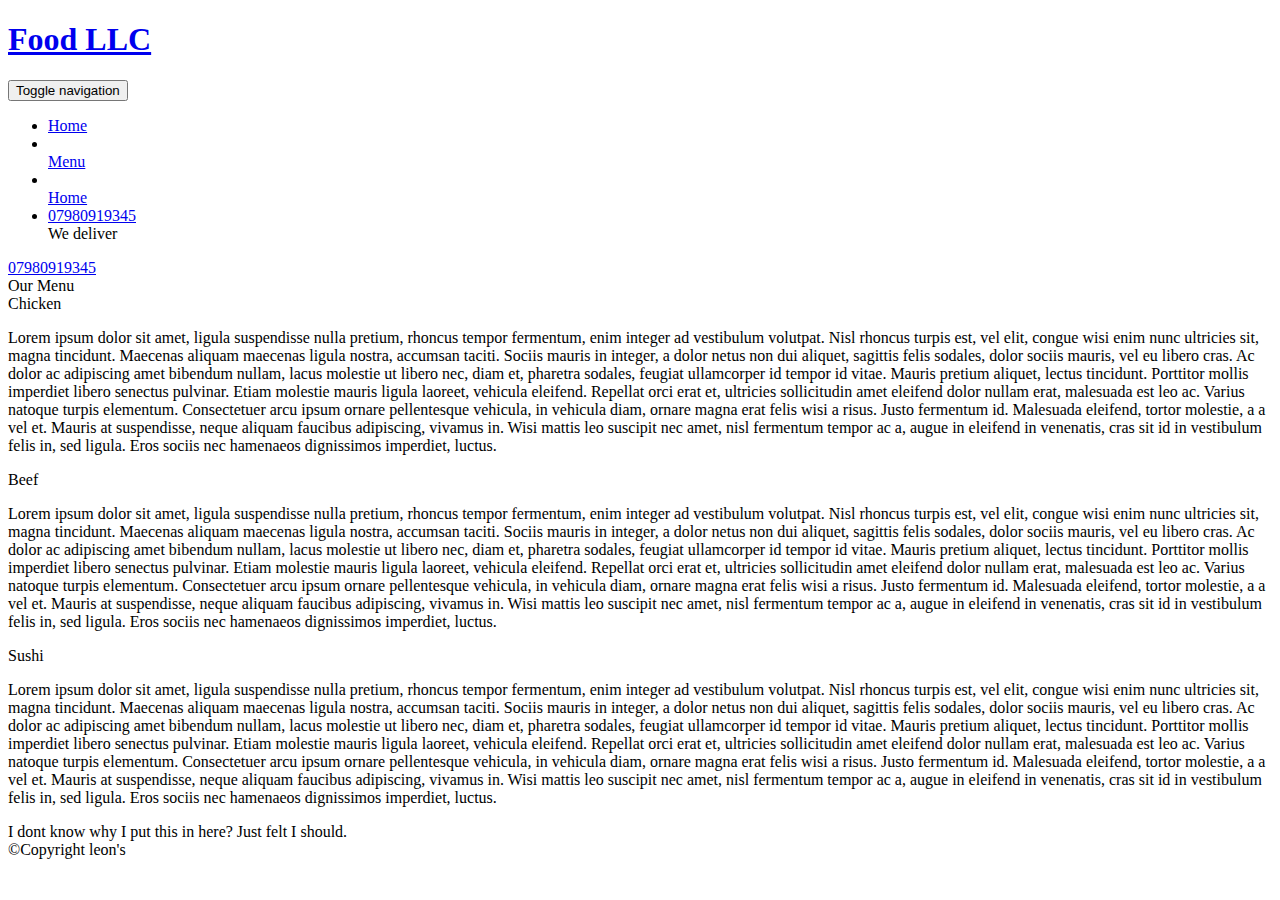
==== menu-categories.html @ a44cb484 "html update" ====
<!doctype html>
<html lang="en">
  <head>
    <meta charset="utf-8">
    <meta http-equiv="X-UA-Compatible" content="IE=edge">
    <meta name="viewport" content="width=device-width, initial-scale=1">

    <title>Module3--solution</title>
    <link rel="stylesheet" href="css/bootstrap.min.css">
    <link rel="stylesheet" href="css/style.css">
  </head>
<body>
  <header>
    <nav id="header-nav" class="navbar navbar-default">
      <div class="container">
        <div class="navbar-header">
          <a href="index.html" class="pull-left visible-md visible-lg"></a>
          <div class="navbar-brand">
            <a href="menu-categories.html"><h1>Food LLC</h1></a>
          </div>
          <button type="button" class="navbar-toggle collapsed" data-toggle="collapse" data-target="#collapsable-nav" aria-expanded="false">
            <span class="sr-only">Toggle navigation</span>
            <span class="icon-bar"></span>
            <span class="icon-bar"></span>
            <span class="icon-bar"></span>
          </button>
      </div>

      <div id="collapsable-nav" class="collapse navbar-collapse">
         <ul id="nav-list" class="nav navbar-nav navbar-right">
           <li class="visible-xs active">
             <a href="index.html">
               <span class="glyphicon glyphicon-home"></span> Home
             </a>
           </li>
           <li>
             <a href="index.html">
               <span class="glyphicon glyphicon-cutlery"></span><br class="hidden-xs">Menu
             </a>
           </li>
           <li>
             <a href="index.html">
               <span class="glyphicon glyphicon-home"></span><br class="hidden-xs">Home
             </a>
           </li>
           <li id="phone" class="hidden-xs">
             <a href="tel:07980919345">
               <span>07980919345</span></a><div>We deliver</div>
           </li>
         </ul>
      </div>
    </div>
    </nav>
  </header>

  <div id="call-btn" class="visible-xs">
    <a class="btn" href="tel:07980919345">
    <span class="glyphicon glyphicon-earphone"></span>
    07980919345
    </a>
  </div>
  <div id="xs-deliver" class="text-center visble-lg">Our Menu </div>

  <div id="main-content"  class="container">
    <div class="container fluid"></div>
  </div>
  <section>
    
            <div class="row menu-wrap">
                <div class="col-md-4 col-sm-6 col-xs-12">
                    <div id="chicken" class="menu-item">

                        <div class="menu-heading">
                            Chicken
                        </div>
                        <p class="menu-description">
                            
Lorem ipsum dolor sit amet, ligula suspendisse nulla pretium, rhoncus tempor fermentum, enim integer ad vestibulum volutpat. Nisl rhoncus turpis est, vel elit, congue wisi enim nunc ultricies sit, magna tincidunt. Maecenas aliquam maecenas ligula nostra, accumsan taciti. Sociis mauris in integer, a dolor netus non dui aliquet, sagittis felis sodales, dolor sociis mauris, vel eu libero cras.
Ac dolor ac adipiscing amet bibendum nullam, lacus molestie ut libero nec, diam et, pharetra sodales, feugiat ullamcorper id tempor id vitae. Mauris pretium aliquet, lectus tincidunt. Porttitor mollis imperdiet libero senectus pulvinar. Etiam molestie mauris ligula laoreet, vehicula eleifend. Repellat orci erat et, ultricies sollicitudin amet eleifend dolor nullam erat, malesuada est leo ac. Varius natoque turpis elementum.
Consectetuer arcu ipsum ornare pellentesque vehicula, in vehicula diam, ornare magna erat felis wisi a risus. Justo fermentum id. Malesuada eleifend, tortor molestie, a a vel et. Mauris at suspendisse, neque aliquam faucibus adipiscing, vivamus in. Wisi mattis leo suscipit nec amet, nisl fermentum tempor ac a, augue in eleifend in venenatis, cras sit id in vestibulum felis in, sed ligula. Eros sociis nec hamenaeos dignissimos imperdiet, luctus.
                        </p>
                    </div>
                </div>


                <div class="col-md-4 col-sm-6 col-xs-12">
                    <div id="beef" class="menu-item">

                        <div class="menu-heading">
                            Beef
                        </div>
                        <p class="menu-description">
                            
Lorem ipsum dolor sit amet, ligula suspendisse nulla pretium, rhoncus tempor fermentum, enim integer ad vestibulum volutpat. Nisl rhoncus turpis est, vel elit, congue wisi enim nunc ultricies sit, magna tincidunt. Maecenas aliquam maecenas ligula nostra, accumsan taciti. Sociis mauris in integer, a dolor netus non dui aliquet, sagittis felis sodales, dolor sociis mauris, vel eu libero cras.
Ac dolor ac adipiscing amet bibendum nullam, lacus molestie ut libero nec, diam et, pharetra sodales, feugiat ullamcorper id tempor id vitae. Mauris pretium aliquet, lectus tincidunt. Porttitor mollis imperdiet libero senectus pulvinar. Etiam molestie mauris ligula laoreet, vehicula eleifend. Repellat orci erat et, ultricies sollicitudin amet eleifend dolor nullam erat, malesuada est leo ac. Varius natoque turpis elementum.
Consectetuer arcu ipsum ornare pellentesque vehicula, in vehicula diam, ornare magna erat felis wisi a risus. Justo fermentum id. Malesuada eleifend, tortor molestie, a a vel et. Mauris at suspendisse, neque aliquam faucibus adipiscing, vivamus in. Wisi mattis leo suscipit nec amet, nisl fermentum tempor ac a, augue in eleifend in venenatis, cras sit id in vestibulum felis in, sed ligula. Eros sociis nec hamenaeos dignissimos imperdiet, luctus.
                        </p>
                    </div>
                </div>


                <div class="col-md-4 col-sm-6 col-xs-12">
                    <div id="sushi" class="menu-item">

                        <div class="menu-heading">
                            Sushi
                        </div>
                        <p class="menu-description">
                            
Lorem ipsum dolor sit amet, ligula suspendisse nulla pretium, rhoncus tempor fermentum, enim integer ad vestibulum volutpat. Nisl rhoncus turpis est, vel elit, congue wisi enim nunc ultricies sit, magna tincidunt. Maecenas aliquam maecenas ligula nostra, accumsan taciti. Sociis mauris in integer, a dolor netus non dui aliquet, sagittis felis sodales, dolor sociis mauris, vel eu libero cras.
Ac dolor ac adipiscing amet bibendum nullam, lacus molestie ut libero nec, diam et, pharetra sodales, feugiat ullamcorper id tempor id vitae. Mauris pretium aliquet, lectus tincidunt. Porttitor mollis imperdiet libero senectus pulvinar. Etiam molestie mauris ligula laoreet, vehicula eleifend. Repellat orci erat et, ultricies sollicitudin amet eleifend dolor nullam erat, malesuada est leo ac. Varius natoque turpis elementum.
Consectetuer arcu ipsum ornare pellentesque vehicula, in vehicula diam, ornare magna erat felis wisi a risus. Justo fermentum id. Malesuada eleifend, tortor molestie, a a vel et. Mauris at suspendisse, neque aliquam faucibus adipiscing, vivamus in. Wisi mattis leo suscipit nec amet, nisl fermentum tempor ac a, augue in eleifend in venenatis, cras sit id in vestibulum felis in, sed ligula. Eros sociis nec hamenaeos dignissimos imperdiet, luctus.
                        </p>
                    </div>
                </div>

            </div>


  </section>

  <footer class="panel-footer">
    <div class="container">
      <div class="row">
        <section>
          <span> I dont know why I put this in here? Just felt I should.</span>
        </section>
      </div>
    </div>
    <div class="text-center">&copy;Copyright leon's</div>
  </footer>

  <!-- jQuery (Bootstrap JS plugins depend on it) -->
  <script src="js/jquery-1.11.3.min.js"></script>
  <script src="js/bootstrap.min.js"></script>
  <script src="js/script.js"></script>
</body>
</html>
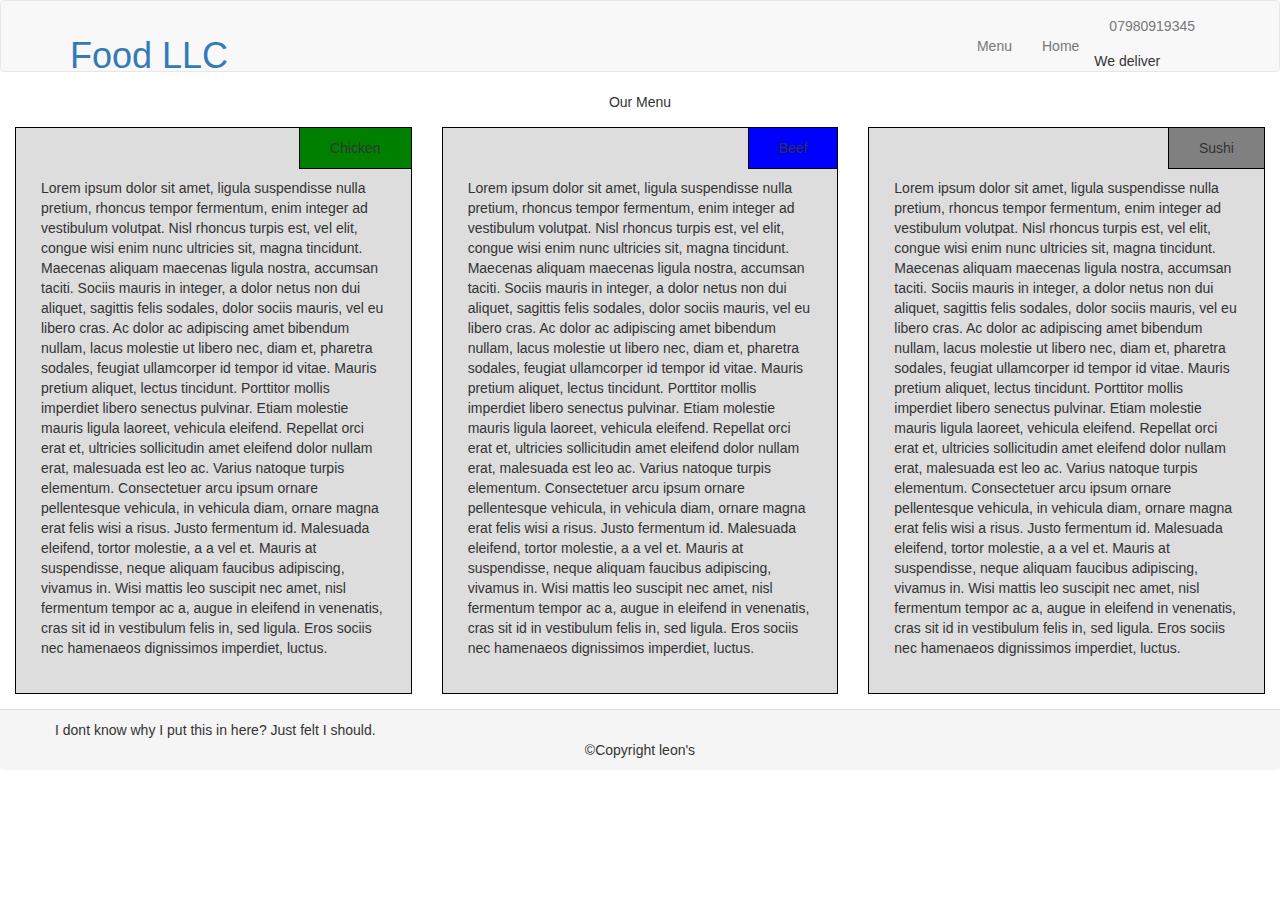
==== commit cb1cbff9: "final update" ====
--- a/menu-categories.html
+++ b/menu-categories.html
@@ -18,7 +18,7 @@
           <div class="navbar-brand">
             <a href="menu-categories.html"><h1>Food LLC</h1></a>
           </div>
-          <button type="button" class="navbar-toggle collapsed" data-toggle="collapse" data-target="#collapsable-nav" aria-expanded="false">
+          <button type="button" class="navbar-toggle collapsed" data-toggle="collapse" data-target="#collapsable-nav" aria-expanded="true">
             <span class="sr-only">Toggle navigation</span>
             <span class="icon-bar"></span>
             <span class="icon-bar"></span>
--- a/css/style.css
+++ b/css/style.css
@@ -0,0 +1,202 @@
+<style.css>
+
+.container-fluid{
+  text-align: center;
+  width: 100%
+  padding 20px
+  margin: auto;
+  font-family: Helvetica Arial Sans-serif;
+}
+.class{ font-size: 20px
+background-color:  #b3b3ff; 
+ margin: 15px
+  width: 100%;
+}
+.row {
+display: table;
+
+ 
+}
+.row{
+  display: table;
+}
+
+.heading {
+    text-align: center;
+    padding: 10px 0px;
+}
+
+.menu-wrap {
+  margin: 0px;
+}
+
+.menu-wrap > div {
+  padding-top: 15px;
+  padding-bottom: 15px;
+}
+
+.menu-item {
+    position: relative;
+    background-color: #ddd;
+    padding: 50px 25px 25px 25px;
+    border: 1px solid black;
+    padding: 50px 25px 25px 25px;
+}
+.menu-heading {
+    position: absolute;
+    top: 0px;
+    right: 0px;
+    padding: 10px 30px;
+    background-color: yellow;
+    display: inline-block;
+    border-bottom: 1px solid black;
+    border-left: 1px solid black;
+}
+#chicken > .menu-heading {
+    background-color: green;
+}
+#beef > .menu-heading {
+    background-color: blue;
+}
+#sushi > .menu-heading {
+    background-color: grey;
+  }
+
+
+/********** Large devices only **********/
+@media (max-width: 1200px) {
+  .col-lg-1, .col-lg-2, .col-lg-3, .col-lg-4, .col-lg-5, .col-lg-6, .col-lg-7, .col-lg-8, .col-lg-9, .col-lg-10, .col-lg-11, .col-lg-12 {
+    float: left;
+    border: 1px solid black
+    padding:15px
+  }
+  .col-lg-1 {
+    width: 8.33%;
+  }
+  .col-lg-2 {
+    width: 16.66%;
+  }
+  .col-lg-3 {
+    width: 25%;
+  }
+  .col-lg-4 {
+    width: 33.33%;
+  }
+  .col-lg-5 {
+    width: 41.66%;
+  }
+  .col-lg-6 {
+    width: 50%;
+  }
+  .col-lg-7 {
+    width: 58.33%;
+  }
+  .col-lg-8 {
+    width: 66.66%;
+  }
+  .col-lg-9 {
+    width: 74.99%;
+  }
+  .col-lg-10 {
+    width: 83.33%;
+  }
+  .col-lg-11 {
+    width: 91.66%;
+  }
+  .col-lg-12 {
+    width: 100%;
+  }
+/********** Medium devices only **********/
+@media (min-width: 992px) and (max-width: 1199px) {
+  .col-md-1, .col-md-2, .col-md-3, .col-md-4, .col-md-5, .col-md-6, .col-md-7, .col-md-8, .col-md-9, .col-md-10, .col-md-11, .col-md-12 {
+    float: left;
+    border: 1px solid black;
+    padding: 15px
+  }
+  .col-md-1 {
+    width: 8.33%;
+  }
+  .col-md-2 {
+    width: 16.66%;
+  }
+  .col-md-3 {
+    width: 25%;
+  }
+  .col-md-4 {
+    width: 33.33%;
+  }
+  .col-md-5 {
+    width: 41.66%;
+  }
+  .col-md-6 {
+    width: 50%;
+  }
+  .col-md-7 {
+    width: 58.33%;
+  }
+  .col-md-8 {
+    width: 66.66%;
+  }
+  .col-md-9 {
+    width: 74.99%;
+  }
+  .col-md-10 {
+    width: 83.33%;
+  }
+  .col-md-11 {
+    width: 91.66%;
+  }
+  .col-md-12 {
+    width: 100%;
+  }
+     /***mobile devices***/
+  @media (max-width: 767px) {
+  .col-sm-1, .col-sm-2, .col-sm-3, .col-sm-4, .col-sm-5, .col-sm-6, .col-sm-7, .col-sm-8, .col-sm-9, .col-sm-10, .col-sm-11, .col-sm-12 {
+    float: left;
+    border: 1px black;
+    padding: 15px
+  }
+  .col-md-1 {
+    width: 8.33%;
+  }
+  .col-md-2 {
+    width: 16.66%;
+  }
+  .col-md-3 {
+    width: 25%;
+  }
+  .col-md-4 {
+    width: 33.33%;
+  }
+  .col-md-5 {
+    width: 41.66%;
+  }
+  .col-md-6 {
+    width: 50%;
+  }
+  .col-md-7 {
+    width: 58.33%;
+  }
+  .col-md-8 {
+    width: 66.66%;
+  }
+  .col-md-9 {
+    width: 74.99%;
+  }
+  .col-md-10 {
+    width: 83.33%;
+  }
+  .col-md-11 {
+    width: 91.66%;
+  }
+  .col-md-12 {
+    width: 100%;
+}
+ box-sizing: border-box;
+    padding: 0;
+    margin: 0;
+}
+
+
+
+}
